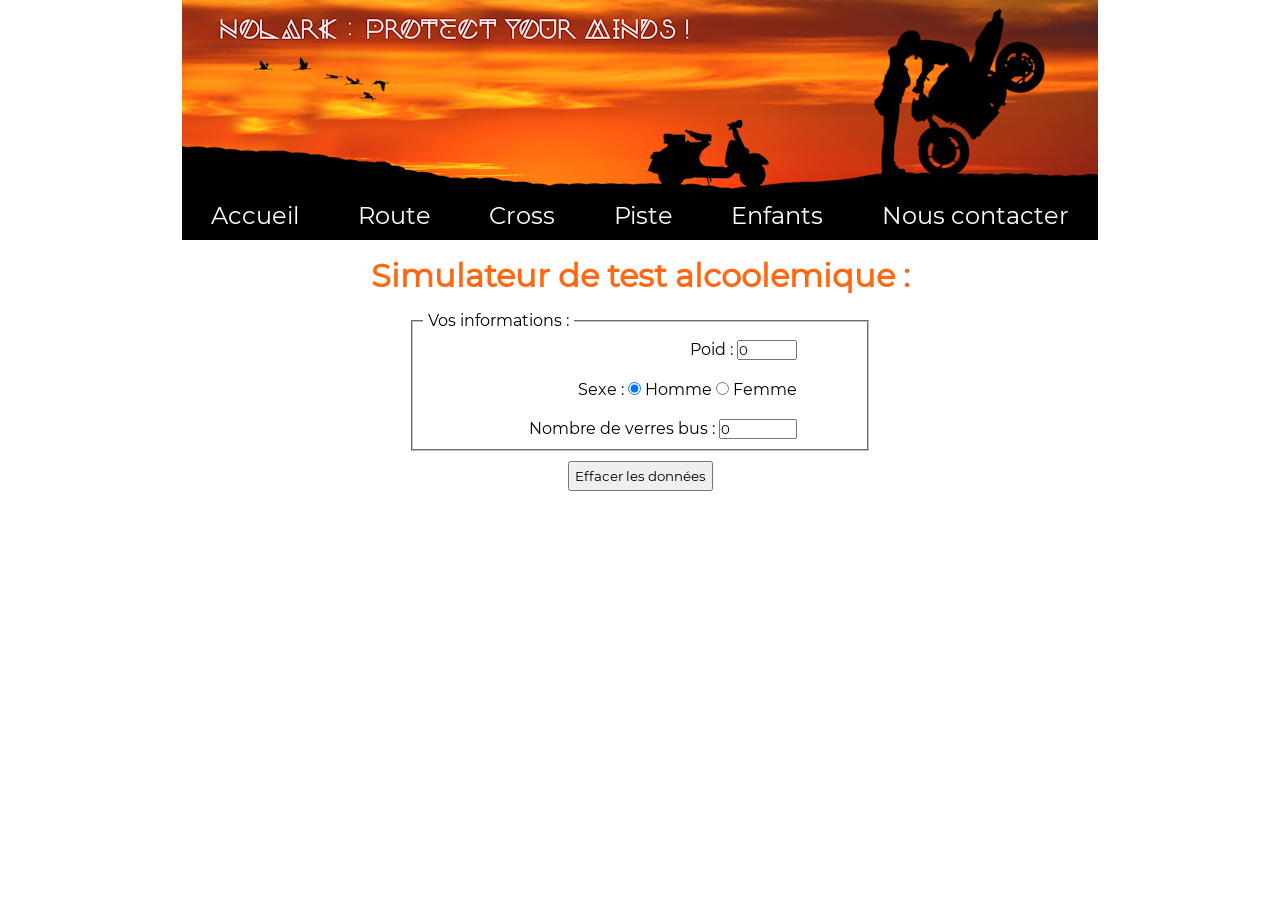
==== pages/alcoolemie.html @ 4e3f8246 "form test" ====
<!DOCTYPE html>
<!--
To change this license header, choose License Headers in Project Properties.
To change this template file, choose Tools | Templates
and open the template in the editor.
-->
<html>
        <head>
        <title>Casques Nolark : Sécurité et confort, nos priorités !</title>
        <meta charset="UTF-8">
        <meta name="author" content="José GIL">
        <meta name="description" content="Découvrez des casques moto dépassant même les exigences des tests de sécurité. Tous les casques Nolark au meilleur prix et avec en prime la livraison gratuite !">
        <meta name="viewport" content="width=device-width, initial-scale=1.0">
        <link href="../css/styles.css" rel="stylesheet" type="text/css">
        <link href="../css/simulateur.css" rel="stylesheet" type="text/css">
        <script src="../js/remuneration.js" type="text/javascript"></script>
        <link rel="icon" href="../favicon.ico">
    </head>
    <body>
        <header>
            <picture>
                <source media="(max-width: 576px)" srcset="../images/banniere_small.png">
                <source srcset="../images/banniere.png">
                <img src="../images/banniere.png" alt="Nolark : Protect your minds ! Cette bannière montre un 
                     coucher de soleil avec une femme embrassant un homme réalisant en stoppie sur sa
                     moto.">
                <!-- Image basée sur la création originale de ShiftGraphiX sur Pixabay : 
                    https://pixabay.com/fr/couple-stoppie-sportive-vélomoteur-3156613/ -->
            </picture>
            <nav>
                <input type="checkbox">
                <span></span>
                <span></span>
                <span></span>
                <ul>
                    <li><a href="../index.html">Accueil</a></li>
                    <li><a href="route.html">Route</a></li>
                    <li><a href="cross.html">Cross</a></li>
                    <li><a href="piste.html">Piste</a></li>
                    <li><a href="enfants.html">Enfants</a></li>
                    <li><a href="nous-contacter.html">Nous contacter</a></li>
                </ul>
            </nav>
        </header>
    <body>
        <section id="formulaire">
            <h1>Simulateur de test alcoolemique :</h1>
            <form id="form_simulateur" name="form_simulateur">
                <fieldset id="resultats">
                    <legend>Vos informations : </legend>
                    <p><label for="num_ancien">Poid :</label> <input type="number" name="num_ancien" id="num_ancien" min="0" max="50" value="0"></p>
                    <p><label for="num_s20">Sexe :</label> <input type="radio" id="sexeH" name="sexe" value="homme" checked>
                    <label for="sexeH">Homme</label> <input type="radio" id="sexeF" name="sexe" value="femme">
                    <label for="sexeF">Femme</label>
                    <p><label for="num_xs">Nombre de verres bus :</label> <input type="number" name="num_xs" id="num_xs" min="0" max="9999" value="0"></p>
                </fieldset>
                <p id="controles"><input type="reset" name="rst_annuler" id="btn_annuler" value="Effacer les données"></p>
            </form>
            
            
            
        </section>
    </body>
</html>
---- css/styles.css ----
* {
    font-family: 'Montserrat'; /* Police par défaut */
    box-sizing: border-box; /* Les tailles de conteneurs incluent bordures et 
                               remplissages */
    margin: 0; /* Mise à 0 des marges externes */
    padding: 0; /* Mise à 0 des marges internes */
    text-decoration: none; /* Suppression de la mise en forme habituelle des liens 
                             (soulignement) */
}

/* Définition de la police "Montserrat" */
@font-face{ 
    font-family: "Montserrat";
    src: url('polices/Montserrat-Regular.ttf') format("truetype");
}

body {
    display: flex; /* Ce conteneur est "flexible" */
    justify-content: center; /* Les éléments portés sont centrés à l'horizontal */
    flex-direction: column; /* Les éléments sont empilés */
    align-items: center; /* Les éléments portés sont centrés à la verticale */
    width: 100%; /* La page occupe toute la largeur */
}

header {
    width: 916px; /* Les headers et sections occupent 916px (taille de la bannière) */
    display: flex; /* Ce conteneur est "flexible" */
    flex-direction: column; /* Les éléments sont empilés */
}

picture {
    display: flex;
}

nav input {
    display: none;
}

nav ul {
    display: flex; /* Ce conteneur est "flexible" */
    flex-direction: row; /* Les éléments sont mis côte à côte */
    justify-content: space-between; /* Les éléments sont répartis équitablement */
    background-color: black; /* Couleur du fond */
}
nav ul li {
    display: flex; /* Ce conteneur est "flexible" */
    justify-content: center; /* Les éléments portés sont centrés à l'horizontal */
    list-style-type: none; /* Cette liste n'a pas de puce */
    font-size: x-large; /* Le texte est grossi en XL */
    flex-grow: 1; /* L'espace occupé est élargie */
}

nav ul li a {
    padding: 10px; /* Marge intérieure */
    color: white; /* Couleur du texte */
}
nav ul li:hover {
    background-color:#9a330a; /* Couleur du fond au passage de la souris */
}
section {
    width: 916px; /* Les sections occupent 916px (taille de la bannière) */
}

#principal {
    margin-top: 10px; /* Marge supérieure */
    display: flex; /* Ce conteneur est "flexible" */
    flex-direction: row; /* Les éléments sont mis côte à côte */
    text-align: justify; /* Alignement du texte : justifié */
}
#principal article {
    flex: 1; /* Écriture raccourcie : 
                flex-grow: 1 et flex-shrink:1 = Chaque élément occupe l'espace idéal 
                (le + et le - à la fois) */
}
#principal article img {
    float: left; /* Mise en élément "flottant" contre lequel on peut venir se poser */
    margin-right: 10px; /* Marge de droite */
}
#principal article p {
    padding-top: 16px; /* Marge intérieure supérieure */
}
#principal aside {
    display: flex; /* Ce conteneur est "flexible" */
    flex-direction: column; /* Les éléments sont empilés */
    margin-left: 16px; /* Marge de gauche */
    width: 238px; /* Largeur du conteneur (taille de l'image de fond) */
    background: transparent url('images/post-it-conseils.png') no-repeat 0 0; /* Fond */
    font-size: small; /* Le texte est réduit en S */
    font-weight: bold; /* Le texte est mis en gras */
    padding-left: 35px; /* Marge intérieure gauche */
    padding-bottom: 60px; /* Marge intérieure basse */
}
#principal aside img:first-child{
    margin-top: 110px; /* Marge supérieure du premier élément qui est une image  */
}
#principal aside img {
    align-self: center; /* Placement au centre */
}
#principal aside img:nth-child(3){
    margin-top: 20px; /* Marge supérieure du troisième élément qui est une image */
}
#thematique {
    display: flex; /* Ce conteneur est "flexible" */
    flex-wrap: wrap; /* Les éléments sont placés sur plusieurs lignes */
    margin-bottom: 45px; /* Marge basse (correspond à la hauteur du footer + 10px) */
}

h1 {
    color: #ff6811; /* Couleur du texte */
    text-align: center; /* Le texte est centré */
    font-size: xx-large; /* Le texte est grossi en XXL */
}

#thematique h1 {
    width: 100%; /* Le titre occupe toute la largeur */ 
    margin-bottom: 10px; /* Marge basse */
}

#thematique article {
    flex: 1; /* flex-grow: 1 et flex-shrink:1 = Chaque élément occupe l'espace idéal (le + et le - à la fois) */
    height: 256px; /* Hauteur */
    border: transparent thin solid; /* Bordure transparente */
    display: flex; /* Ce conteneur est "flexible" */
    justify-content: center; /* Les éléments portés sont centrés à l'horizontal */
}

/* Définition de la police "Nordic" */
@font-face{ 
    font-family: "Nordic";
    src: url('polices/Nordic.ttf') format("truetype");
}

#thematique a {
    font-family: 'Nordic'; /* Police à utiliser */
    font-size: xx-large; /* Le texte est grossi en XXL */
    color: black; /* Couleur du texte */

}

#gauche:hover, #milieu:hover, #droite:hover {
    border: black thin solid; /* Bordure au passage de la souris */
    border-radius: 10px; /* Bords arrondis au passage de la souris */
    background-color: #ededed; /* Fond au passage de la souris */
}

#gauche {
    background: transparent url('images/casqueroute.png') no-repeat center 10px; /* Fond */
}

#milieu {
    background: transparent url('images/casquecross.png') no-repeat center 0; /* Fond */
}

#droite {
    background: transparent url('images/casquepiste.png') no-repeat center 10px; /* Fond */
}

footer {
    display: flex; /* Ce conteneur est "flexible" */
    justify-content: center; /* Les éléments portés sont centrés à l'horizontal */
    align-items: center; /* Les éléments portés sont centrés à la verticale */
    position: fixed; /* Le conteneur est fixé en fonction de ses coordonnées (à 0px du bas) */
    bottom: 0px; /* Bas */
    height: 35px; /* Hauteur */
    width: 100%; /* Le pied de page occupe toute la largeur */ 
    background-color:#2d2d2d; /* Couleur de fond */
    color: #bbb; /* Couleur du texte */
    text-align:center; /* Texte centré */
}

footer p {
    font-size: large; /* Le texte est grossi en L */
}

footer a{
    color: inherit; /* Couleur du lien identique à celle du conteneur */
}

/* Smartphone */
@media screen and (max-width:768px) {
    body {
        font-size: large;
    }

    header, section {
        width: auto; /* Suppression de la largeur définie */
    }

    header img {
        width: 100%; /* Bannière sur toute la largeur */
        background-color: black; /* Extension artificielle noire */
        padding-bottom: 15px; /* du bas de l'image sur 15 pixels */
    }

    nav {
        /*display: block;*/
        position: relative;
        top: 7px;
        left: 7px;
        z-index: 1;
    }

    nav ul {
        display: flex; /* Ce conteneur est "flexible" */
        flex-direction: column; /* Les éléments sont mis côte à côte */
        align-items: flex-start; /* Alignement sur la gauche */
        position: absolute;
        margin: -39px 0 0 -60px;
        padding: 50px 10px 10px 60px;
        background: black;
        list-style-type: none;
        transform: translate(-100%, 0);
        transition: transform 0.5s ease;
    }

    nav ul li {
        display: list-item;
        padding: 10px 0;
        width: 100%;
    }


    nav input {
        display: block; /* Affichage de l'input pour pouvoir cliquez dessus */
        position: absolute;
        opacity: 0; /* input transparent */
        z-index: 2; /* On le place au-dessus du bouton de menu (hamburger) */
    }

    /* Création artificielle de l'icone de menu (hamburger) */
    nav span {
        display: block;
        width: 30px;
        height: 5px;
        margin-bottom: 5px;
        position: relative;
        background: black;
        border-radius: 3px;
        z-index: 1; /* En dessous de l'input défini avant */
        /*transform-origin: 4px 0px; /* Modification du centre pour rotation */
        transition: transform 0.5s ease, background 0.5s ease, opacity 0.55s ease;
    }

    /* Toutes les barres en blanc */
    nav input:checked ~ span {
        background: white;
    }

    /* On fait pivoter la première de 45° (sens horaire) */
    nav input:checked ~ span:nth-child(2) {
        transform: rotate(45deg) translate(7px, 5px);
    }

    /* On fait pivoter la dernière de 45° (sens anti-horaire) */
    nav input:checked ~ span:nth-child(4) {
        transform: rotate(-45deg) translate(10px, -6px);
    }

    /* On cache la barre du milieu */
    nav input:checked ~ span:nth-child(3) {
        opacity: 0; 
    }

    /* On annule la translation vers la gauche qui a caché le menu */
    nav input:checked ~ ul {
        transform: none;
    }

    #principal {
        flex-direction: column;
        margin: 0 10px;
    }

    #principal article img {
        float: left;
        margin-right: 10px;
        margin-top: 15px;
    }

    #principal aside {display: none;}

    h1 {
        font-size: x-large;
    }

    #thematique {   
        flex-direction: column;
        margin-top: 15px;
    }

    #gauche, #milieu, #droite {
        background-size: contain; 
    }

    footer {
        display: none;
    }
}

@media screen and (min-width:576px) and (max-width:768px) {
    #thematique {
        flex-direction: row; /* Sur tablette, on met les casques de la page d'accueil côte à côte */
    }
}
---- css/simulateur.css ----
h1 {
    margin-top: 16px;
}
form {
    margin-top: 16px;
    display: flex;
    flex-direction: column;
    align-items: center;
}
fieldset {
    width: 50%;
}
fieldset legend {
    margin-left: 10px;
    padding: 0 5px;
}
fieldset p {
    padding: 10px;
    text-align: right;
    margin-right: 60px;
}
#remuneration {
    color: red;
    text-align: center;
    margin-bottom: 10px;
}
#controles {
    width: 50%;
    text-align: center;
}
#controles input {
    margin: 10px;
    padding: 5px;
}
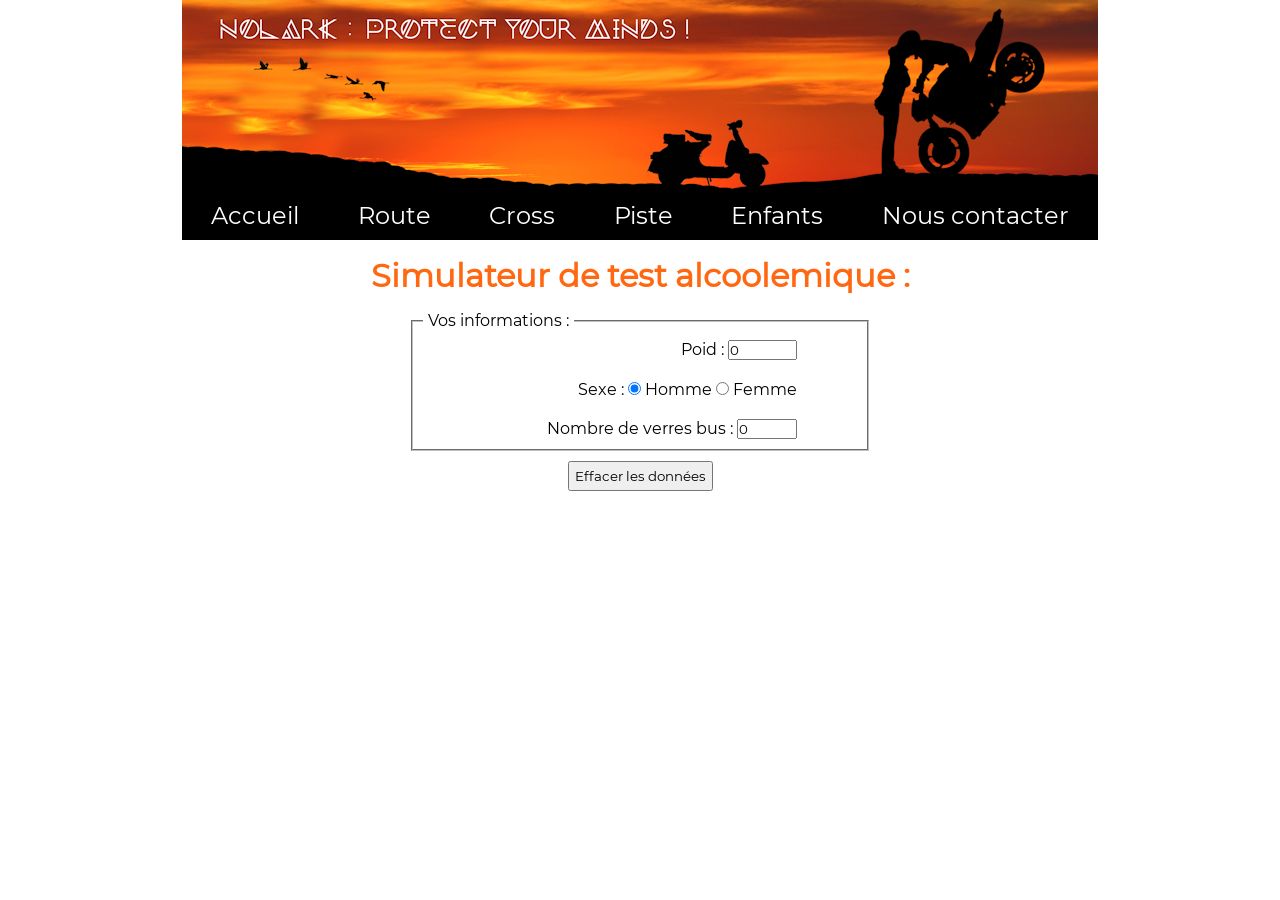
==== commit 4de92faf: "aled" ====
--- a/pages/alcoolemie.html
+++ b/pages/alcoolemie.html
@@ -13,7 +13,7 @@
         <meta name="viewport" content="width=device-width, initial-scale=1.0">
         <link href="../css/styles.css" rel="stylesheet" type="text/css">
         <link href="../css/simulateur.css" rel="stylesheet" type="text/css">
-        <script src="../js/remuneration.js" type="text/javascript"></script>
+        <script src="../js/alcoolemie.js" type="text/javascript"></script>
         <link rel="icon" href="../favicon.ico">
     </head>
     <body>
@@ -48,13 +48,14 @@
             <form id="form_simulateur" name="form_simulateur">
                 <fieldset id="resultats">
                     <legend>Vos informations : </legend>
-                    <p><label for="num_ancien">Poid :</label> <input type="number" name="num_ancien" id="num_ancien" min="0" max="50" value="0"></p>
-                    <p><label for="num_s20">Sexe :</label> <input type="radio" id="sexeH" name="sexe" value="homme" checked>
-                    <label for="sexeH">Homme</label> <input type="radio" id="sexeF" name="sexe" value="femme">
-                    <label for="sexeF">Femme</label>
-                    <p><label for="num_xs">Nombre de verres bus :</label> <input type="number" name="num_xs" id="num_xs" min="0" max="9999" value="0"></p>
+                    <p><label for="num_poids">Poid :</label> <input type="number" name="num_poids" id="num_poids" min="0" max="250" value="0" onchange="afficherAlcoolemie()"></p>
+                    <p><label>Sexe :</label> <input type="radio" id="rd_sexehomme" name="sexe" value="homme" checked>
+                    <label for="rd_sexehomme">Homme</label> <input type="radio" id="rd_sexefemme" name="sexe" value="femme">
+                    <label for="rd_sexefemme">Femme</label>
+                    <p><label for="num_verre">Nombre de verres bus :</label> <input type="number" name="num_verre" id="num_verre" min="0" max="50" value="0"></p>
                 </fieldset>
                 <p id="controles"><input type="reset" name="rst_annuler" id="btn_annuler" value="Effacer les données"></p>
+                
             </form>
             
             
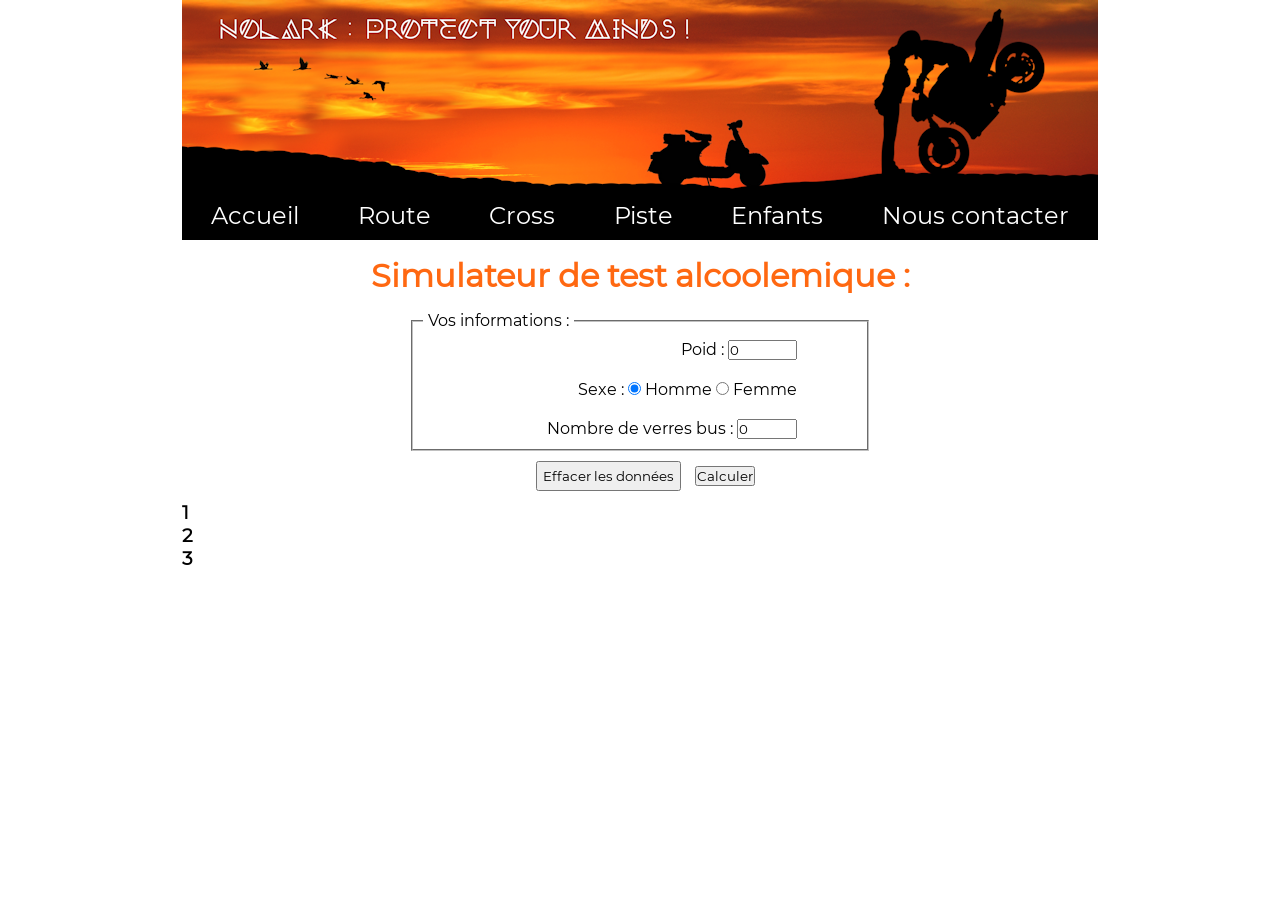
==== commit 204c6a60: "vraiment" ====
--- a/pages/alcoolemie.html
+++ b/pages/alcoolemie.html
@@ -42,7 +42,6 @@
                 </ul>
             </nav>
         </header>
-    <body>
         <section id="formulaire">
             <h1>Simulateur de test alcoolemique :</h1>
             <form id="form_simulateur" name="form_simulateur">
@@ -54,9 +53,15 @@
                     <label for="rd_sexefemme">Femme</label>
                     <p><label for="num_verre">Nombre de verres bus :</label> <input type="number" name="num_verre" id="num_verre" min="0" max="50" value="0"></p>
                 </fieldset>
-                <p id="controles"><input type="reset" name="rst_annuler" id="btn_annuler" value="Effacer les données"></p>
+                <p id="controles"><input type="reset" name="rst_annuler" id="btn_annuler" value="Effacer les données">
+                <button onclick="lancerCalcul()">Calculer</button></p>
                 
             </form>
+            <div id="test">
+                <h3 id="alcoolemie">1</h3>
+                <h3 id="amende">2</h3>
+                <h3 id="sanction">3</h3>
+            </div>
             
             
             
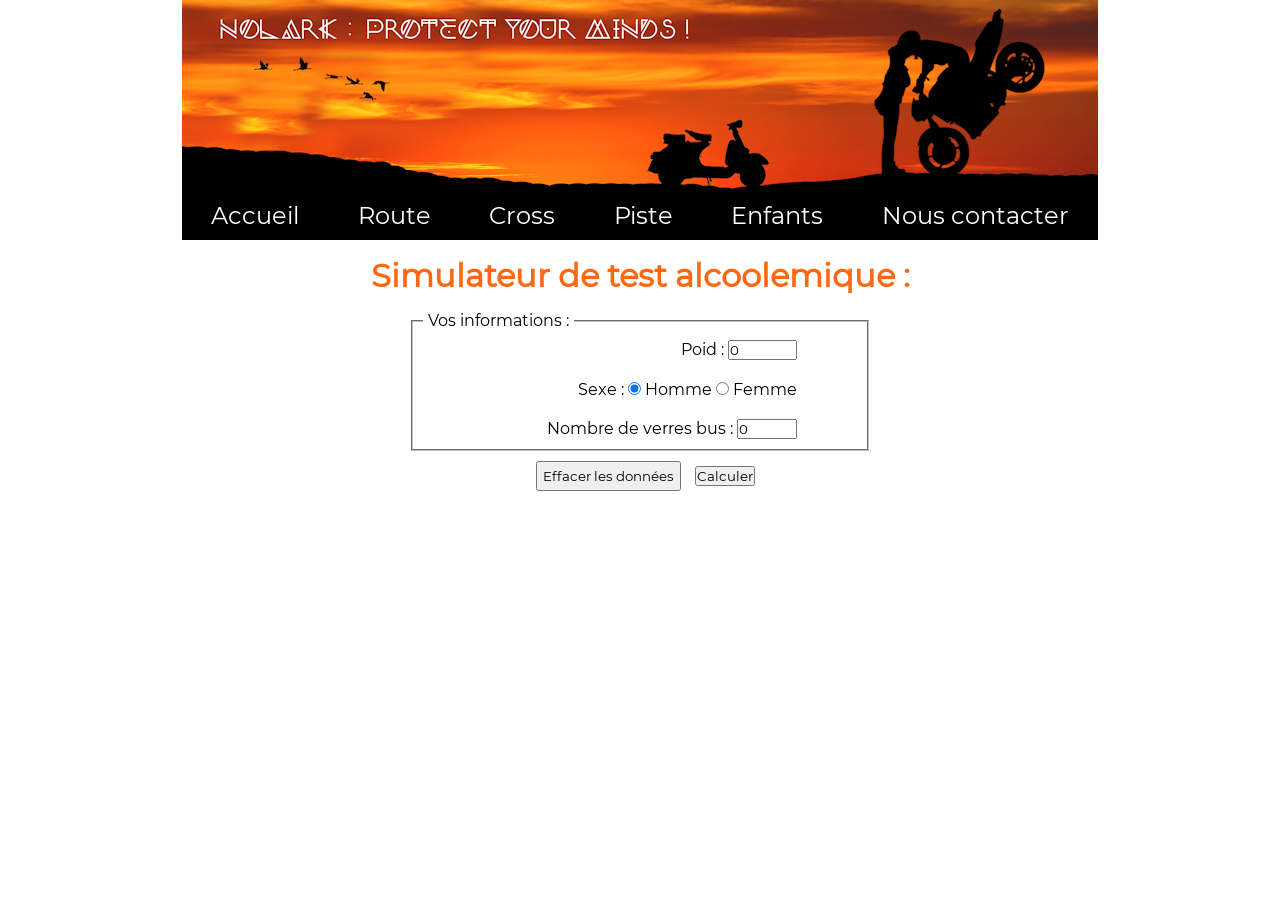
==== commit 60483712: "ca disparait mais c'est deja ca" ====
--- a/pages/alcoolemie.html
+++ b/pages/alcoolemie.html
@@ -47,7 +47,7 @@
             <form id="form_simulateur" name="form_simulateur">
                 <fieldset id="resultats">
                     <legend>Vos informations : </legend>
-                    <p><label for="num_poids">Poid :</label> <input type="number" name="num_poids" id="num_poids" min="0" max="250" value="0" onchange="afficherAlcoolemie()"></p>
+                    <p><label for="num_poids">Poid :</label> <input type="number" name="num_poids" id="num_poids" min="0" max="250" value="0"></p>
                     <p><label>Sexe :</label> <input type="radio" id="rd_sexehomme" name="sexe" value="homme" checked>
                     <label for="rd_sexehomme">Homme</label> <input type="radio" id="rd_sexefemme" name="sexe" value="femme">
                     <label for="rd_sexefemme">Femme</label>
@@ -58,9 +58,7 @@
                 
             </form>
             <div id="test">
-                <h3 id="alcoolemie">1</h3>
-                <h3 id="amende">2</h3>
-                <h3 id="sanction">3</h3>
+
             </div>
             
             
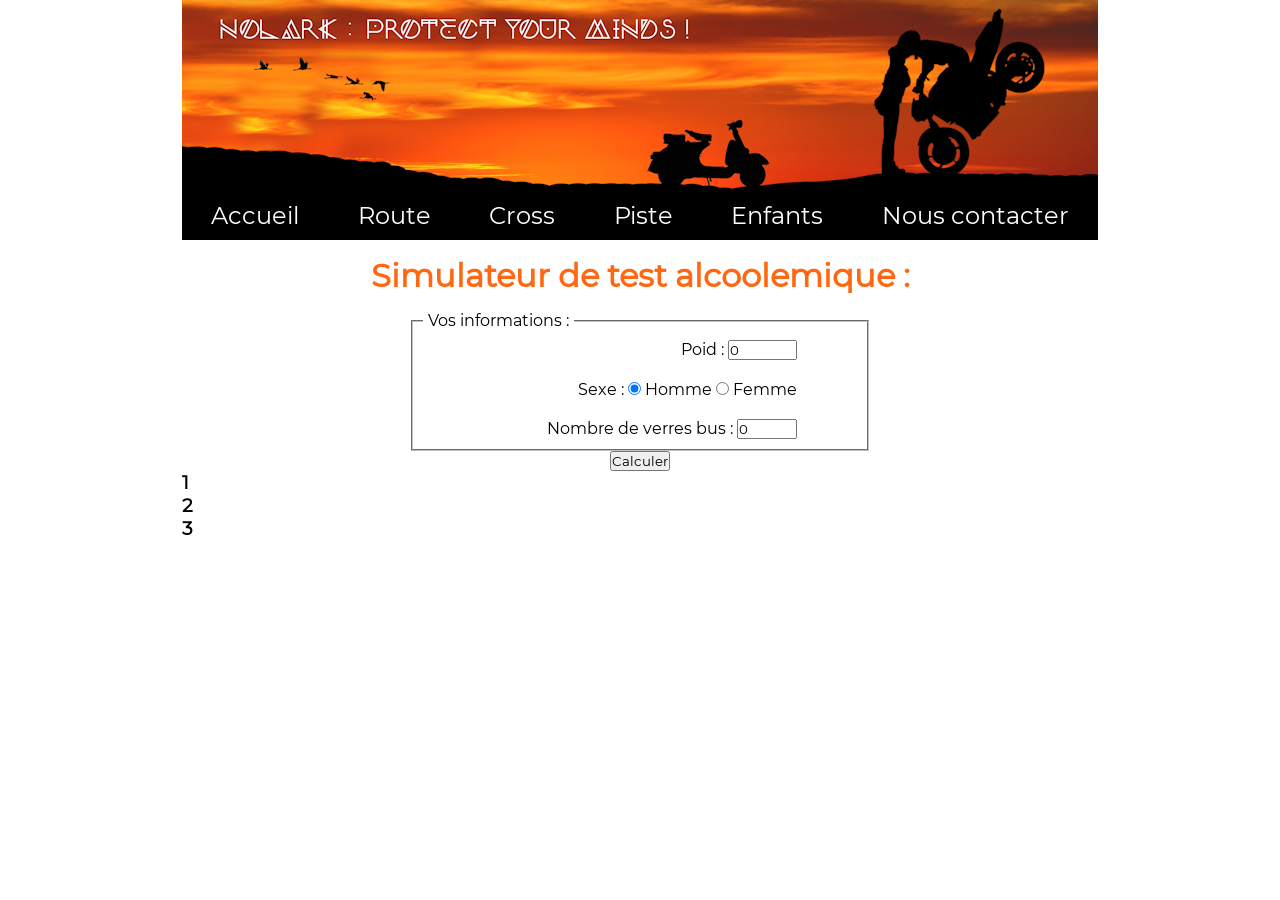
==== commit 7a24e6ae: "jpp" ====
--- a/pages/alcoolemie.html
+++ b/pages/alcoolemie.html
@@ -47,18 +47,19 @@
             <form id="form_simulateur" name="form_simulateur">
                 <fieldset id="resultats">
                     <legend>Vos informations : </legend>
-                    <p><label for="num_poids">Poid :</label> <input type="number" name="num_poids" id="num_poids" min="0" max="250" value="0"></p>
+                    <p><label for="num_poids">Poid :</label> <input type="number" name="num_poids" id="num_poids" min="0" max="250" value="0" ></p>
                     <p><label>Sexe :</label> <input type="radio" id="rd_sexehomme" name="sexe" value="homme" checked>
                     <label for="rd_sexehomme">Homme</label> <input type="radio" id="rd_sexefemme" name="sexe" value="femme">
                     <label for="rd_sexefemme">Femme</label>
                     <p><label for="num_verre">Nombre de verres bus :</label> <input type="number" name="num_verre" id="num_verre" min="0" max="50" value="0"></p>
                 </fieldset>
-                <p id="controles"><input type="reset" name="rst_annuler" id="btn_annuler" value="Effacer les données">
-                <button onclick="lancerCalcul()">Calculer</button></p>
+                <p id="controles"><button onclick="lancerCalcul()">Calculer</button></p>
                 
             </form>
             <div id="test">
-
+                <h3 id="alcoolemie">1</h3>
+                <h3 id="amende">2</h3>
+                <h3 id="sanction">3</h3>
             </div>
             
             
